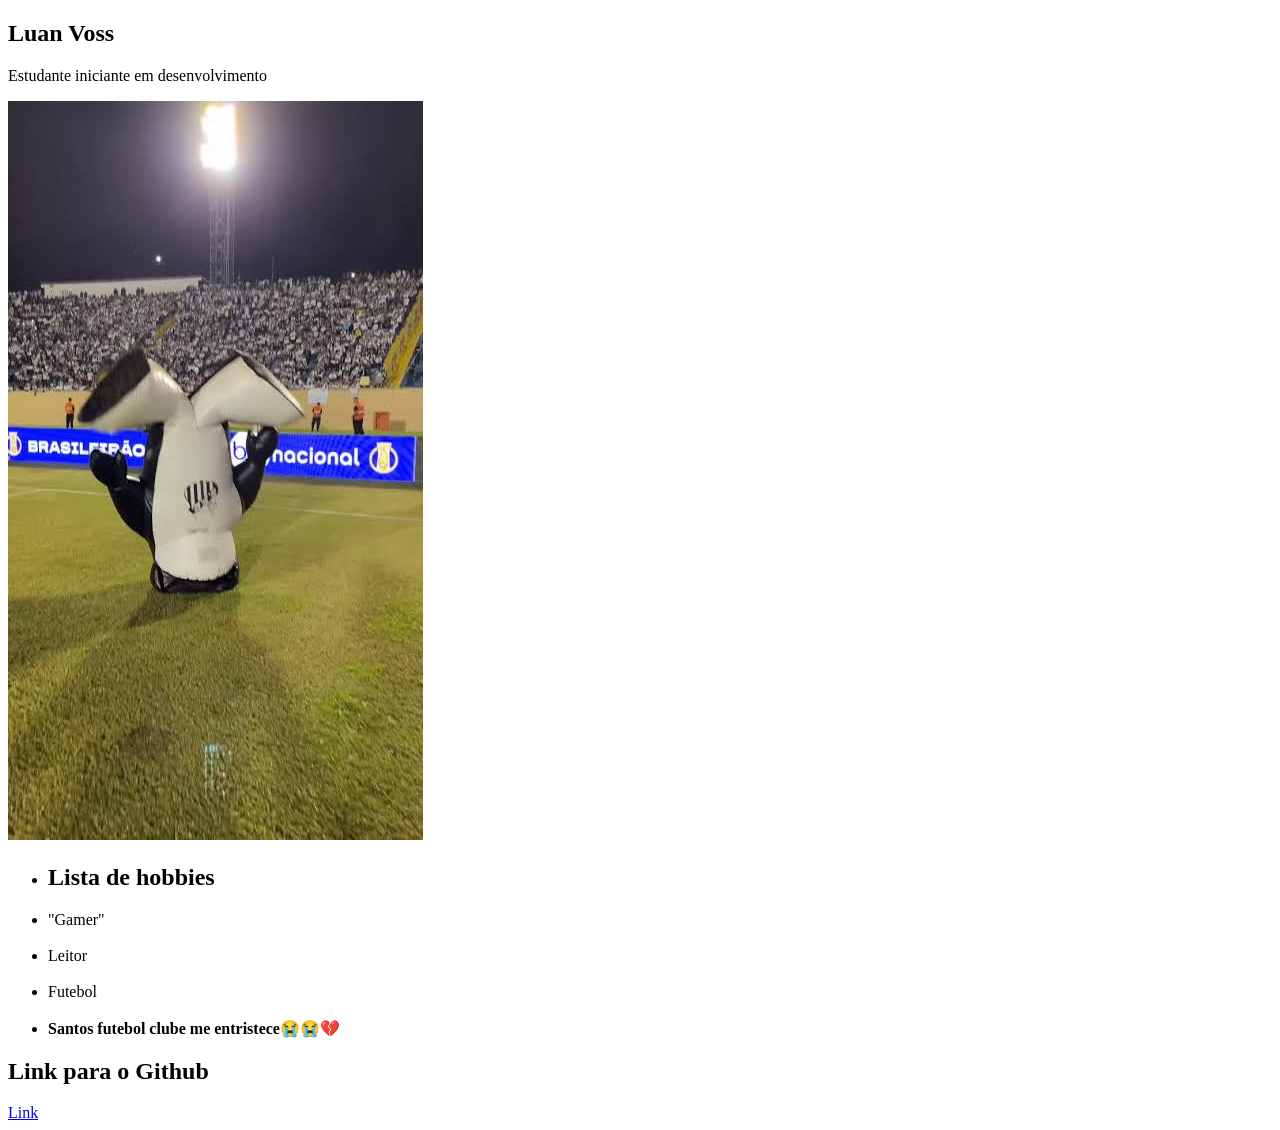
==== Cartão de Perfil/index.html @ 8ac14d8c "aula 1" ====
<!DOCTYPE html>
<html lang="en">

<head>
    <meta charset="UTF-8">
    <meta name="viewport" content="width=>, initial-scale=1.0">
    <title>Document</title>
</head>

<body>
    <main>
        <section class="section">
            <div id="Base">
                <h1>Luan Voss</h1>
                <p>Estudante iniciante em desenvolvimento</p>
            </div>
        </section>
        <section>
            <div id="baleião">
                <img src="../Cartão de Perfil/Imagem/images.jpg" alt="Baleião">
            </div>
        </section>
        <section class="section">
            <div id="Lista">
                <ul>
                    <li>
                        <h2>Lista de hobbies</h2>
                    </li>
                    <li>"Gamer"</li>
                    <br>
                    <li> Leitor </li>
                    <br>
                    <li> Futebol </li>
                    <br>
                    <li><strong>Santos futebol clube me entristece😭😭💔</strong></li>
                </ul>
            </div>
        </section>
        <section class="section">
            <div id="link">
                <h2>Link para o Github</h2>
                <a href="https://github.com/luanvoss" target="_blank">Link</a>
            </div>
        </section>
    </main>
</body>

</html>
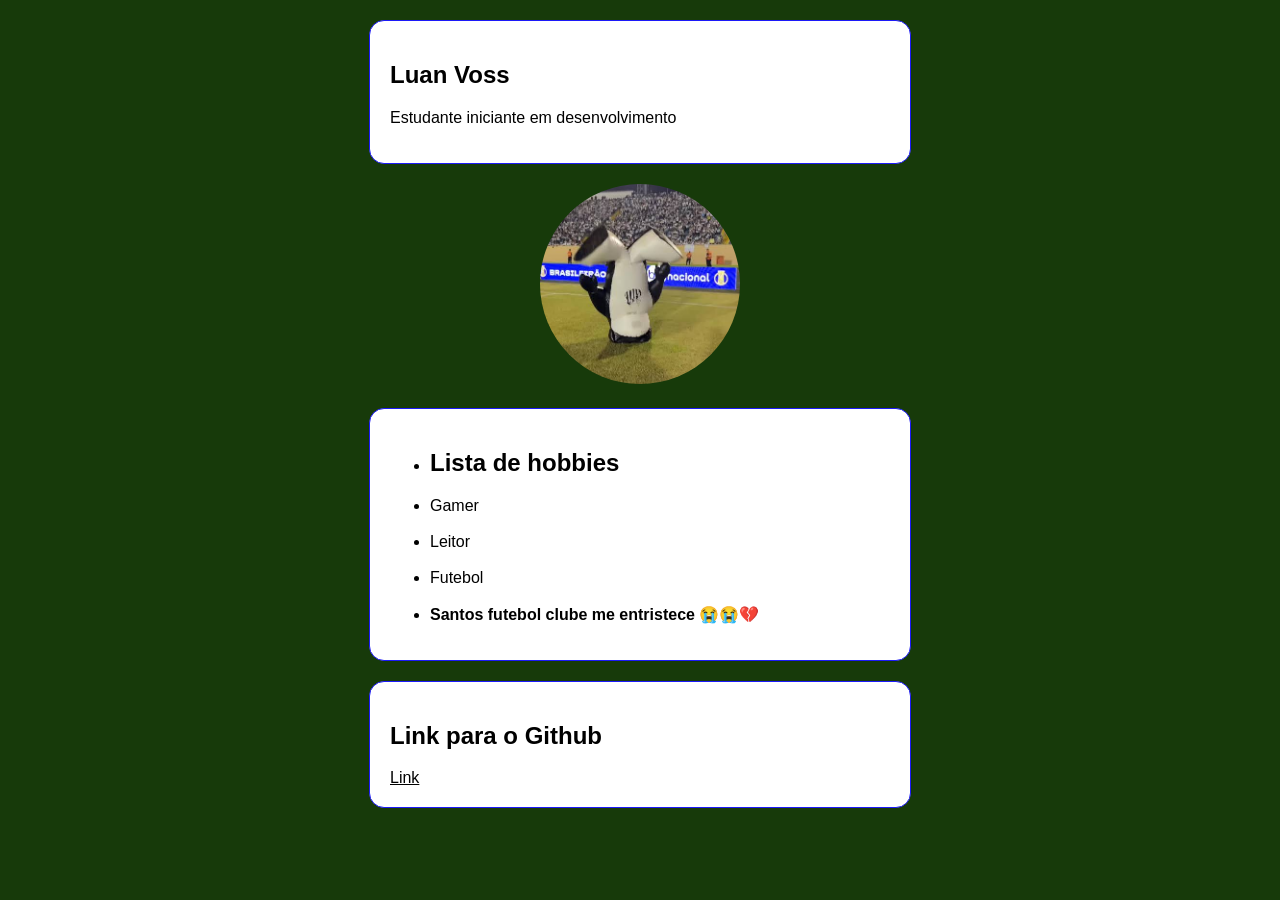
==== commit 82aaebb3: "atualizado" ====
--- a/Cartão de Perfil/index.html
+++ b/Cartão de Perfil/index.html
@@ -1,48 +1,63 @@
 <!DOCTYPE html>
-<html lang="en">
+<html lang="pt-br">
 
 <head>
     <meta charset="UTF-8">
-    <meta name="viewport" content="width=>, initial-scale=1.0">
+    <meta name="viewport" content="width=device-width, initial-scale=1.0">
     <title>Document</title>
+
+    <link rel="stylesheet" href="style.css">
 </head>
 
 <body>
+
     <main>
+
         <section class="section">
             <div id="Base">
                 <h1>Luan Voss</h1>
                 <p>Estudante iniciante em desenvolvimento</p>
             </div>
         </section>
+
         <section>
             <div id="baleião">
                 <img src="../Cartão de Perfil/Imagem/images.jpg" alt="Baleião">
             </div>
         </section>
+
         <section class="section">
             <div id="Lista">
                 <ul>
                     <li>
                         <h2>Lista de hobbies</h2>
                     </li>
-                    <li>"Gamer"</li>
+
+                    <li>Gamer</li>
                     <br>
-                    <li> Leitor </li>
+
+                    <li>Leitor</li>
                     <br>
-                    <li> Futebol </li>
+
+                    <li>Futebol</li>
                     <br>
-                    <li><strong>Santos futebol clube me entristece😭😭💔</strong></li>
+
+                    <li>
+                        <strong>Santos futebol clube me entristece 😭😭💔</strong>
+                    </li>
                 </ul>
             </div>
         </section>
+
         <section class="section">
             <div id="link">
                 <h2>Link para o Github</h2>
                 <a href="https://github.com/luanvoss" target="_blank">Link</a>
             </div>
         </section>
+
     </main>
+
 </body>
 
 </html>
--- a/Cartão de Perfil/style.css
+++ b/Cartão de Perfil/style.css
@@ -0,0 +1,39 @@
+
+/* Configurações gerais */
+body {
+    background-color: #173a0a;
+    font-family: Arial, sans-serif;
+}
+
+/* Cartão */
+.section {
+    background-color: rgb(255, 255, 255);
+    border: 1px double #1c19f8;
+    border-radius: 15px;
+    padding: 20px;
+    margin: 20px auto;
+    max-width: 500px;
+}
+
+#baleião {
+    text-align: center;
+}
+
+/* Perfil circular */
+#baleião img {
+    width: 200px;
+    height: 200px;
+    border-radius: 60%;
+    object-fit: cover;
+}
+
+/* Link */
+#link a {
+    color: rgb(0, 0, 0);
+}
+
+/* Cor do link quando passar o mouse */
+#link a:hover {
+    color: red;
+}
+
